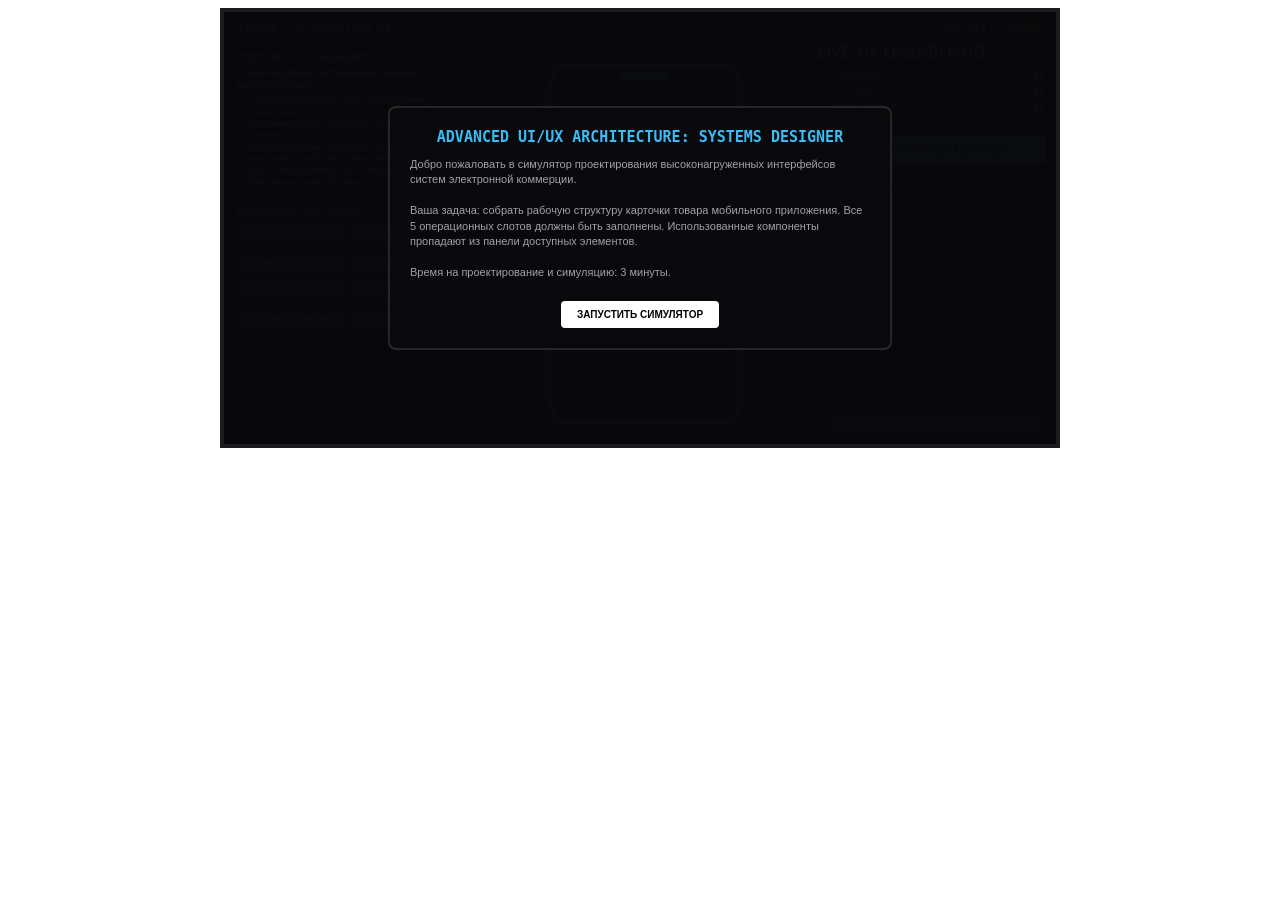
==== Макет системы (UI-UX архитектура)/index.html @ 680d4129 "Макет системы UI-UX архитектура Обработчик на завершение игры работает только при нажатии кнопки в у" ====
<!DOCTYPE html>
<html lang="ru">
<head>
    <meta charset="UTF-8">
    <meta name="viewport" content="width=device-width, initial-scale=1.0, maximum-scale=1.0, user-scalable=no, orientation=landscape">
    <title>Advanced UI/UX Architect: Systems Layout</title>
    <link rel="stylesheet" href="style.css">
</head>
<body>
    <div id="qa-game-container">
        
        <div class="game-header">
            <div class="header-left">
                <span class="system-status">ENGINE: <strong style="color: #38bdf8;">UX_ANALYTICS_V2</strong></span>
            </div>
            <div class="header-right">
                <span class="countdown-timer">TIME_LEFT: <strong id="time-left">03:00</strong></span>
            </div>
        </div>

        <div class="main-layout">
            
            <div class="control-side-panel">
                <div class="spec-card">
                    <h3>КРИТЕРИИ ТЗ И ЮЗАБИЛИТИ</h3>
                    <p>Спроектировать высококонверсионную карточку блюда:</p>
                    <ul>
                        <li>Главный визуальный якорь (Изображение) — в самый верх.</li>
                        <li>Название должно предварять финансовые операнды.</li>
                        <li>Селектор количества должен быть связан с ценой или кнопкой действия (Закон близости).</li>
                        <li>Все 5 слотов должны быть заполнены функциональными блоками.</li>
                    </ul>
                </div>

                <div class="inventory-section">
                    <h4>КОМПОНЕНТЫ ДЛЯ СБОРКИ</h4>
                    <div class="components-inventory" id="inventory">
                        <div class="ux-component" draggable="true" data-comp="comp-image">ImageBox (Фото)</div>
                        <div class="ux-component" draggable="true" data-comp="comp-title">ProductTitle (Название)</div>
                        <div class="ux-component" draggable="true" data-comp="comp-counter">QuantityCounter (+/-)</div>
                        <div class="ux-component" draggable="true" data-comp="comp-price">PriceTag (Цена)</div>
                        <div class="ux-component" draggable="true" data-comp="comp-button">Button (В корзину)</div>
                        <div class="ux-component" draggable="true" data-comp="comp-badge">PromoBadge (Стикер)</div>
                        <div class="ux-component distractor" draggable="true" data-comp="comp-banner">BannerAds (Реклама)</div>
                        <div class="ux-component distractor" draggable="true" data-comp="comp-spacer">UI-Spacer (Отступ)</div>
                    </div>
                </div>
            </div>
            
            <div class="phone-workspace-zone">
                <div class="blueprint-phone">
                    <div class="phone-notch"></div>
                    <div class="phone-screen-grid" id="phone-grid">
                        <div class="ux-drop-slot" data-slot="1"><span class="slot-placeholder">Слот 1: Визуальный фокус</span></div>
                        <div class="ux-drop-slot" data-slot="2"><span class="slot-placeholder">Слот 2: Контекст</span></div>
                        <div class="ux-drop-slot" data-slot="3"><span class="slot-placeholder">Слот 3: Интерактив</span></div>
                        <div class="ux-drop-slot" data-slot="4"><span class="slot-placeholder">Слот 4: Калькуляция</span></div>
                        <div class="ux-drop-slot" data-slot="5"><span class="slot-placeholder">Слот 5: Завершение флоу</span></div>
                    </div>
                </div>
            </div>

            <div class="validation-sidebar">
                <div class="sidebar-header-title">LIVE UX DASHBOARD</div>
                
                <div class="metrics-dashboard">
                    <div class="metric-item">
                        <span class="metric-label">CONVERSION:</span>
                        <div class="metric-bar-container"><div class="metric-bar progress-conversion" id="bar-conversion" style="width: 0%"></div></div>
                        <span class="metric-value" id="val-conversion">0%</span>
                    </div>
                    <div class="metric-item">
                        <span class="metric-label">COG_LOAD:</span>
                        <div class="metric-bar-container"><div class="metric-bar progress-load" id="bar-load" style="width: 0%"></div></div>
                        <span class="metric-value" id="val-load">0%</span>
                    </div>
                    <div class="metric-item">
                        <span class="metric-label">ACCESSIBILITY:</span>
                        <div class="metric-bar-container"><div class="metric-bar progress-a11y" id="bar-a11y" style="width: 0%"></div></div>
                        <span class="metric-value" id="val-a11y">0%</span>
                    </div>
                </div>

                <div class="validation-body">
                    <button class="validate-layout-btn" id="validate-btn">Компилировать макет</button>
                    <div class="terminal-logs" id="terminal-output">
                        <div class="log-line system">> Анализатор интерфейсов готов.</div>
                    </div>
                    <button class="clear-layout-btn" id="clear-btn">Сбросить сетку</button>
                </div>
            </div>

        </div>

        <div class="orientation-warning">
            <div class="warning-animation">🔄</div>
            <p>Пожалуйста, переверните устройство в ландшафтный режим для работы с архитектурой макета</p>
        </div>

        <div class="end-screen welcome-style active" id="welcome-screen">
            <div class="end-content">
                <h2>ADVANCED UI/UX ARCHITECTURE: SYSTEMS DESIGNER</h2>
                <p>Добро пожаловать в симулятор проектирования высоконагруженных интерфейсов систем электронной коммерции.
                <br><br>
                Ваша задача: собрать рабочую структуру карточки товара мобильного приложения. Все 5 операционных слотов должны быть заполнены. Использованные компоненты пропадают из панели доступных элементов.
                <br><br>
                Время на проектирование и симуляцию: 3 минуты.</p>
                <button class="action-game-btn" id="start-game-btn">Запустить симулятор</button>
            </div>
        </div>

        <div class="end-screen win-style" id="win-screen">
            <div class="end-content">
                <h2>LAYOUT OPTIMIZED 🎉</h2>
                <p>Сборка интерфейса завершена успешно. Метрики эффективности соответствуют целевым показателям дизайн-системы.</p>
                <button class="action-game-btn" id="win-done-btn">Зафиксировать результат</button>
            </div>
        </div>

        <div class="end-screen lose-style" id="lose-screen">
            <div class="end-content">
                <h2>CRITICAL UX FAILURE ❌</h2>
                <p>Время проектирования истекло или макет не прошел автоматическое тестирование.</p>
                <button class="action-game-btn" id="lose-done-btn">Перезапустить сессию</button>
            </div>
        </div>

    </div>

    <script src="script.js"></script>
</body>
</html>
---- Макет системы (UI-UX архитектура)/style.css ----
/* Базовый ландшафтный каркас */
#qa-game-container {
    position: relative;
    width: 100%;
    max-width: 840px;
    height: 100vh;
    max-height: 440px;
    margin: 0 auto;
    background: #09090b;
    color: #ffffff;
    font-family: -apple-system, BlinkMacSystemFont, "Segoe UI", Roboto, sans-serif;
    overflow: hidden;
    display: flex;
    flex-direction: column;
    border: 4px solid #1c1c1f;
    box-sizing: border-box;
}

#qa-game-container .game-header {
    height: 30px;
    background: #18181b;
    border-bottom: 2px solid #27272a;
    display: flex;
    justify-content: space-between;
    align-items: center;
    padding: 0 15px;
    font-family: monospace;
    font-size: 11px;
}
#qa-game-container .countdown-timer strong { color: #f43f5e; }

#qa-game-container .main-layout {
    flex: 1;
    display: flex;
    background: #09090b;
    height: calc(100% - 30px);
}

/* Левая рабочая панель */
#qa-game-container .control-side-panel {
    width: 250px;
    border-right: 2px solid #27272a;
    display: flex;
    flex-direction: column;
    background: #121214;
    box-sizing: border-box;
}
#qa-game-container .spec-card {
    padding: 8px 12px;
    background: #18181b;
    border-bottom: 1px solid #27272a;
}
#qa-game-container .spec-card h3 { margin: 0 0 4px 0; font-size: 10px; color: #a1a1aa; font-family: monospace; }
#qa-game-container .spec-card p { margin: 0 0 4px 0; font-size: 10px; color: #f4f4f5; line-height: 1.2; }
#qa-game-container .spec-card ul { margin: 0; padding-left: 12px; font-size: 9px; color: #d4d4d8; line-height: 1.3; }

#qa-game-container .inventory-section { padding: 8px 12px; flex: 1; display: flex; flex-direction: column; overflow: hidden; }
#qa-game-container .inventory-section h4 { margin: 0 0 6px 0; font-size: 10px; color: #a1a1aa; font-family: monospace; }
#qa-game-container .components-inventory {
    display: grid;
    grid-template-columns: 1fr 1fr;
    gap: 4px;
    overflow-y: auto;
}

/* Компоненты */
#qa-game-container .ux-component {
    background: #27272a;
    border: 1px solid #3f3f46;
    border-radius: 4px;
    padding: 6px 2px;
    font-size: 9px;
    font-weight: bold;
    text-align: center;
    color: #e4e4e7;
    cursor: grab;
    user-select: none;
    touch-action: none;
}
#qa-game-container .ux-component:active { cursor: grabbing; opacity: 0.6; }
#qa-game-container .ux-component.distractor { border-color: #581c87; color: #d8b4fe; }
#qa-game-container .ux-component.selected { border-color: #38bdf8; background: #1e3a8a; }

/* КЛЮЧЕВОЙ КЛАСС ФИКСА: если компонент использован в макете, он полностью пропадает из списка */
#qa-game-container .ux-component.in-use {
    display: none !important;
}

/* Центр: Смартфон */
#qa-game-container .phone-workspace-zone {
    flex: 1;
    display: flex;
    justify-content: center;
    align-items: center;
    background: #141416;
    background-image: linear-gradient(rgba(39,39,42,0.15) 1px, transparent 1px), linear-gradient(90deg, rgba(39,39,42,0.15) 1px, transparent 1px);
    background-size: 10px 10px;
}
#qa-game-container .blueprint-phone {
    width: 190px;
    height: 360px;
    background: #09090b;
    border: 3px solid #38bdf8;
    border-radius: 20px;
    position: relative;
    padding: 18px 8px 8px 8px;
    box-shadow: 0 0 25px rgba(56, 189, 248, 0.12);
    box-sizing: border-box;
}
#qa-game-container .phone-notch {
    position: absolute; top: 5px; left: 50%; transform: translateX(-50%);
    width: 50px; height: 8px; background: #38bdf8; border-radius: 4px;
}
#qa-game-container .phone-screen-grid {
    width: 100%; height: 100%; display: flex; flex-direction: column; gap: 4px;
}

/* Слоты */
#qa-game-container .ux-drop-slot {
    flex: 1;
    border: 1px dashed #3f3f46;
    border-radius: 4px;
    display: flex;
    justify-content: center;
    align-items: center;
    background: rgba(24, 24, 27, 0.5);
    position: relative;
    transition: all 0.15s ease;
    overflow: hidden;
}
#qa-game-container .ux-drop-slot.hovered { background: rgba(56, 189, 248, 0.12); border-color: #38bdf8; }
#qa-game-container .slot-placeholder { font-size: 8px; color: #52525b; font-family: monospace; pointer-events: none; text-align: center; }

/* Кастомный рендеринг блоков внутри слотов смартфона */
#qa-game-container .ux-drop-slot .ux-component { width: 100%; height: 100%; border: none; border-radius: 0; background: transparent; cursor: pointer; }
#qa-game-container .ux-drop-slot[data-filled="true"] { border-style: solid; border-color: #52525b; }
#qa-game-container .ux-drop-slot .ux-component[data-comp="comp-image"] { background: #1e3a8a; color: #93c5fd; }
#qa-game-container .ux-drop-slot .ux-component[data-comp="comp-title"] { background: #064e3b; color: #6ee7b7; }
#qa-game-container .ux-drop-slot .ux-component[data-comp="comp-counter"] { background: #1e1b4b; color: #c084fc; border: 1px solid #4c1d95; }
#qa-game-container .ux-drop-slot .ux-component[data-comp="comp-price"] { background: #78350f; color: #fde047; }
#qa-game-container .ux-drop-slot .ux-component[data-comp="comp-button"] { background: #9d174d; color: #fbcfe8; }
#qa-game-container .ux-drop-slot .ux-component[data-comp="comp-badge"] { background: #0369a1; color: #7dd3fc; }
#qa-game-container .ux-drop-slot .ux-component.distractor { background: #4c1d95; color: #e9d5ff; }

/* Правая панель с живым дашбордом метрик */
#qa-game-container .validation-sidebar {
    width: 240px;
    border-left: 2px solid #27272a;
    background: #121214;
    display: flex;
    flex-direction: column;
    box-sizing: border-box;
}
#qa-game-container .metrics-dashboard {
    padding: 10px 12px;
    background: #18181b;
    border-bottom: 1px solid #27272a;
    display: flex;
    flex-direction: column;
    gap: 6px;
}
#qa-game-container .metric-item {
    display: flex;
    align-items: center;
    justify-content: space-between;
    font-family: monospace;
    font-size: 9px;
}
#qa-game-container .metric-label { color: #a1a1aa; width: 85px; }
#qa-game-container .metric-bar-container {
    flex: 1; height: 6px; background: #27272a; border-radius: 3px; margin: 0 8px; overflow: hidden; position: relative;
}
#qa-game-container .metric-bar { height: 100%; width: 0%; transition: width 0.3s ease; }
#qa-game-container .progress-conversion { background: #10b981; }
#qa-game-container .progress-load { background: #ef4444; }
#qa-game-container .progress-a11y { background: #38bdf8; }
#qa-game-container .metric-value { color: #fff; font-weight: bold; width: 28px; text-align: right; }

#qa-game-container .validation-body { padding: 10px; flex: 1; display: flex; flex-direction: column; gap: 8px; overflow: hidden; }
#qa-game-container .validate-layout-btn { background: #38bdf8; color: #000; border: none; padding: 8px; font-weight: bold; border-radius: 4px; cursor: pointer; font-size: 11px; text-transform: uppercase; }
#qa-game-container .validate-layout-btn:hover { background: #7dd3fc; }
#qa-game-container .clear-layout-btn { background: #27272a; color: #a1a1aa; border: 1px solid #3f3f46; padding: 5px; border-radius: 4px; cursor: pointer; font-size: 9px; font-family: monospace; }

#qa-game-container .terminal-logs {
    flex: 1; background: #09090b; border: 1px solid #27272a; border-radius: 4px; padding: 6px; font-family: monospace; font-size: 9px; overflow-y: auto; display: flex; flex-direction: column; gap: 3px; box-sizing: border-box;
}
#qa-game-container .log-line { color: #e4e4e7; line-height: 1.2; }
#qa-game-container .log-line.system { color: #71717a; }
#qa-game-container .log-line.error { color: #f43f5e; }
#qa-game-container .log-line.success { color: #4ade80; }

/* Шторка блокировки */
#qa-game-container .orientation-warning {
    display: none; position: fixed; top: 0; left: 0; width: 100%; height: 100%; background: #09090b; z-index: 9999; flex-direction: column; justify-content: center; align-items: center; color: white; font-family: monospace; text-align: center; padding: 20px; box-sizing: border-box;
}
@media (orientation: portrait) { #qa-game-container .orientation-warning { display: flex; } }
#qa-game-container .warning-animation { font-size: 40px; animation: rotateDevice 2s infinite ease-in-out; }
@keyframes rotateDevice { 0% { transform: rotate(0deg); } 50% { transform: rotate(-90deg); } 100% { transform: rotate(0deg); } }

/* Экраны состояний */
#qa-game-container .end-screen { position: absolute; top: 0; left: 0; width: 100%; height: 100%; display: flex; justify-content: center; align-items: center; padding: 20px; box-sizing: border-box; z-index: 1000; opacity: 0; visibility: hidden; transition: all 0.3s ease; }
#qa-game-container .end-screen.active { opacity: 1; visibility: visible; }
#qa-game-container .end-content { text-align: center; padding: 20px; border-radius: 8px; background: #09090b; border: 2px solid #27272a; max-width: 460px; }

#qa-game-container .welcome-style { background: rgba(9, 9, 11, 0.98); }
#qa-game-container .welcome-style h2 { color: #38bdf8; font-family: monospace; margin: 0 0 10px 0; font-size: 15px; }
#qa-game-container .welcome-style p { text-align: left; line-height: 1.4; color: #a1a1aa; font-size: 11px; }

#qa-game-container .win-style { background: rgba(0, 0, 0, 0.9); }
#qa-game-container .win-style h2 { color: #4ade80; font-family: monospace; }
#qa-game-container .lose-style { background: rgba(20, 5, 10, 0.95); }
#qa-game-container .lose-style h2 { color: #f43f5e; font-family: monospace; }
#qa-game-container .action-game-btn { background: #ffffff; color: #000000; border: none; padding: 8px 16px; font-weight: bold; border-radius: 4px; cursor: pointer; font-size: 10px; text-transform: uppercase; margin-top: 10px; }
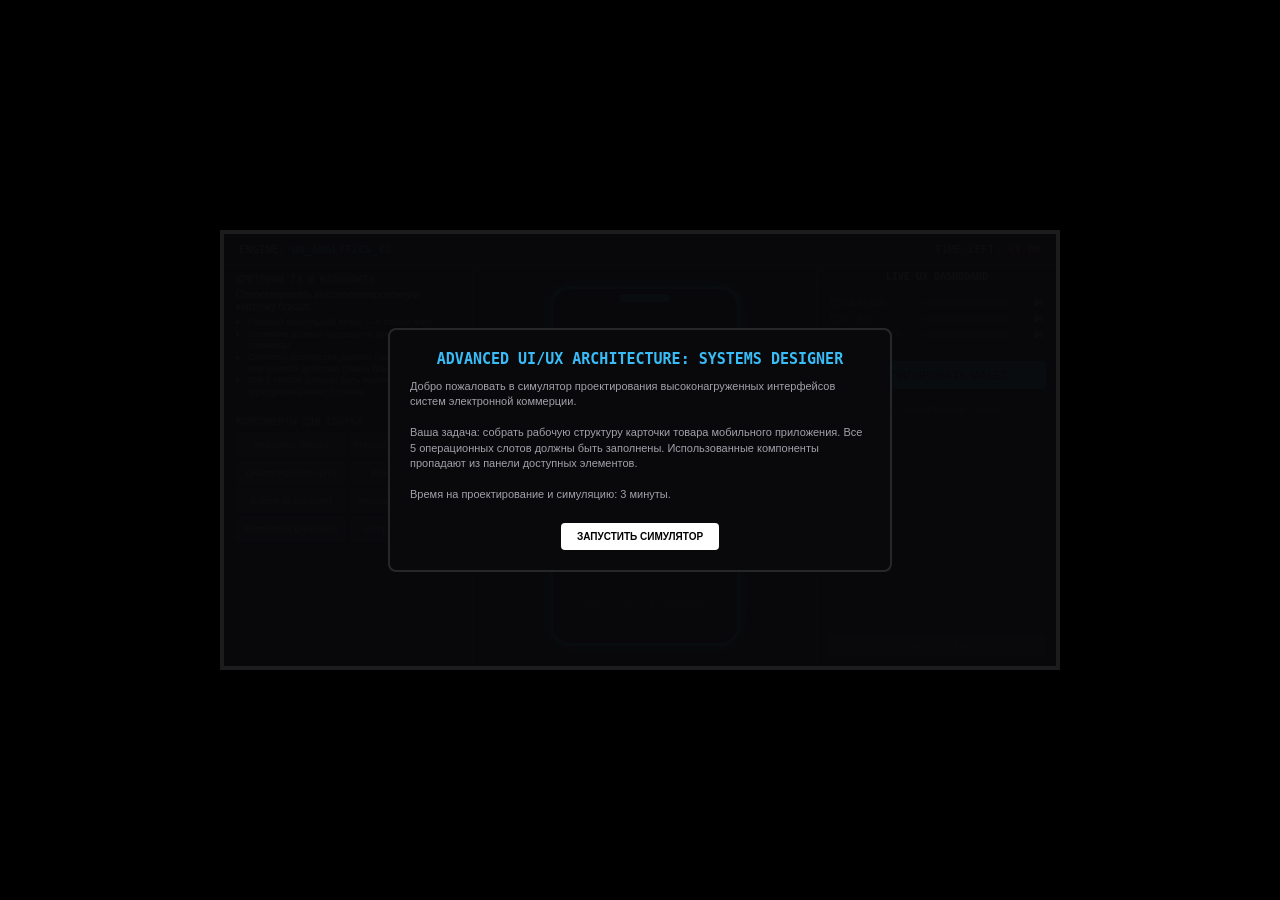
==== commit 4796e37d: "Исправление интерфейса Объекты и размеры стали адаптивными под разные экраны мобилок" ====
--- a/Макет системы (UI-UX архитектура)/index.html
+++ b/Макет системы (UI-UX архитектура)/index.html
@@ -25,7 +25,7 @@
                     <h3>КРИТЕРИИ ТЗ И ЮЗАБИЛИТИ</h3>
                     <p>Спроектировать высококонверсионную карточку блюда:</p>
                     <ul>
-                        <li>Главный визуальный якорь (Изображение) — в самый верх.</li>
+                        <li>Главный визуальный якорь — в самый верх.</li>
                         <li>Название должно предварять финансовые операнды.</li>
                         <li>Селектор количества должен быть связан с ценой или кнопкой действия (Закон близости).</li>
                         <li>Все 5 слотов должны быть заполнены функциональными блоками.</li>
@@ -51,11 +51,11 @@
                 <div class="blueprint-phone">
                     <div class="phone-notch"></div>
                     <div class="phone-screen-grid" id="phone-grid">
-                        <div class="ux-drop-slot" data-slot="1"><span class="slot-placeholder">Слот 1: Визуальный фокус</span></div>
-                        <div class="ux-drop-slot" data-slot="2"><span class="slot-placeholder">Слот 2: Контекст</span></div>
-                        <div class="ux-drop-slot" data-slot="3"><span class="slot-placeholder">Слот 3: Интерактив</span></div>
-                        <div class="ux-drop-slot" data-slot="4"><span class="slot-placeholder">Слот 4: Калькуляция</span></div>
-                        <div class="ux-drop-slot" data-slot="5"><span class="slot-placeholder">Слот 5: Завершение флоу</span></div>
+                        <div class="ux-drop-slot" data-slot="1"><span class="slot-placeholder">Слот 1: Графический якорь</span></div>
+                        <div class="ux-drop-slot" data-slot="2"><span class="slot-placeholder">Слот 2: Текстовый идентификатор</span></div>
+                        <div class="ux-drop-slot" data-slot="3"><span class="slot-placeholder">Слот 3: Метрика стоимости</span></div>
+                        <div class="ux-drop-slot" data-slot="4"><span class="slot-placeholder">Слот 4: Калибратор объема</span></div>
+                        <div class="ux-drop-slot" data-slot="5"><span class="slot-placeholder">Слот 5: Триггер транзакции</span></div>
                     </div>
                 </div>
             </div>
--- a/Макет системы (UI-UX архитектура)/style.css
+++ b/Макет системы (UI-UX архитектура)/style.css
@@ -1,3 +1,18 @@
+/* Фиксация на ПК: игра всегда по центру на темном фоне */
+body {
+    margin: 0;
+    padding: 0;
+    display: flex;
+    justify-content: center;
+    align-items: center;
+    min-height: 100vh;
+    background-color: #000000;
+    overflow: hidden;
+    user-select: none;
+    -webkit-user-select: none;
+    touch-action: none; /* Предотвращает зум и свайпы на телефоне */
+}
+
 /* Базовый ландшафтный каркас */
 #qa-game-container {
     position: relative;
@@ -5,15 +20,14 @@
     max-width: 840px;
     height: 100vh;
     max-height: 440px;
-    margin: 0 auto;
     background: #09090b;
     color: #ffffff;
     font-family: -apple-system, BlinkMacSystemFont, "Segoe UI", Roboto, sans-serif;
+    display: flex;
+    flex-direction: column;
+    border: 4px solid #1c1c1f;
+    box-sizing: border-box;
     overflow: hidden;
-    display: flex;
-    flex-direction: column;
-    border: 4px solid #1c1c1f;
-    box-sizing: border-box;
 }
 
 #qa-game-container .game-header {
@@ -50,7 +64,7 @@
     background: #18181b;
     border-bottom: 1px solid #27272a;
 }
-#qa-game-container .spec-card h3 { margin: 0 0 4px 0; font-size: 10px; color: #a1a1aa; font-family: monospace; }
+#qa-game-container .spec-card h3 { margin: 0 0 4px 0; font-size: 10px; color: #a1a1aa; font-family: monospace; text-transform: uppercase;}
 #qa-game-container .spec-card p { margin: 0 0 4px 0; font-size: 10px; color: #f4f4f5; line-height: 1.2; }
 #qa-game-container .spec-card ul { margin: 0; padding-left: 12px; font-size: 9px; color: #d4d4d8; line-height: 1.3; }
 
@@ -81,7 +95,6 @@
 #qa-game-container .ux-component.distractor { border-color: #581c87; color: #d8b4fe; }
 #qa-game-container .ux-component.selected { border-color: #38bdf8; background: #1e3a8a; }
 
-/* КЛЮЧЕВОЙ КЛАСС ФИКСА: если компонент использован в макете, он полностью пропадает из списка */
 #qa-game-container .ux-component.in-use {
     display: none !important;
 }
@@ -129,10 +142,9 @@
     overflow: hidden;
 }
 #qa-game-container .ux-drop-slot.hovered { background: rgba(56, 189, 248, 0.12); border-color: #38bdf8; }
-#qa-game-container .slot-placeholder { font-size: 8px; color: #52525b; font-family: monospace; pointer-events: none; text-align: center; }
-
-/* Кастомный рендеринг блоков внутри слотов смартфона */
-#qa-game-container .ux-drop-slot .ux-component { width: 100%; height: 100%; border: none; border-radius: 0; background: transparent; cursor: pointer; }
+#qa-game-container .slot-placeholder { font-size: 8px; color: #52525b; font-family: monospace; pointer-events: none; text-align: center; padding: 0 4px; }
+
+#qa-game-container .ux-drop-slot .ux-component { width: 100%; height: 100%; border: none; border-radius: 0; background: transparent; cursor: pointer; display: flex; align-items: center; justify-content: center; }
 #qa-game-container .ux-drop-slot[data-filled="true"] { border-style: solid; border-color: #52525b; }
 #qa-game-container .ux-drop-slot .ux-component[data-comp="comp-image"] { background: #1e3a8a; color: #93c5fd; }
 #qa-game-container .ux-drop-slot .ux-component[data-comp="comp-title"] { background: #064e3b; color: #6ee7b7; }
@@ -142,7 +154,7 @@
 #qa-game-container .ux-drop-slot .ux-component[data-comp="comp-badge"] { background: #0369a1; color: #7dd3fc; }
 #qa-game-container .ux-drop-slot .ux-component.distractor { background: #4c1d95; color: #e9d5ff; }
 
-/* Правая панель с живым дашбордом метрик */
+
 #qa-game-container .validation-sidebar {
     width: 240px;
     border-left: 2px solid #27272a;
@@ -151,6 +163,8 @@
     flex-direction: column;
     box-sizing: border-box;
 }
+#qa-game-container .sidebar-header-title { text-align: center; font-family: monospace; padding: 5px; background: #18181b; font-size: 10px; font-weight: bold; border-bottom: 1px solid #27272a; }
+
 #qa-game-container .metrics-dashboard {
     padding: 10px 12px;
     background: #18181b;
@@ -189,15 +203,13 @@
 #qa-game-container .log-line.error { color: #f43f5e; }
 #qa-game-container .log-line.success { color: #4ade80; }
 
-/* Шторка блокировки */
 #qa-game-container .orientation-warning {
     display: none; position: fixed; top: 0; left: 0; width: 100%; height: 100%; background: #09090b; z-index: 9999; flex-direction: column; justify-content: center; align-items: center; color: white; font-family: monospace; text-align: center; padding: 20px; box-sizing: border-box;
 }
 @media (orientation: portrait) { #qa-game-container .orientation-warning { display: flex; } }
-#qa-game-container .warning-animation { font-size: 40px; animation: rotateDevice 2s infinite ease-in-out; }
+#qa-game-container .warning-animation { font-size: 40px; animation: rotateDevice 2s infinite ease-in-out; margin-bottom: 20px;}
 @keyframes rotateDevice { 0% { transform: rotate(0deg); } 50% { transform: rotate(-90deg); } 100% { transform: rotate(0deg); } }
 
-/* Экраны состояний */
 #qa-game-container .end-screen { position: absolute; top: 0; left: 0; width: 100%; height: 100%; display: flex; justify-content: center; align-items: center; padding: 20px; box-sizing: border-box; z-index: 1000; opacity: 0; visibility: hidden; transition: all 0.3s ease; }
 #qa-game-container .end-screen.active { opacity: 1; visibility: visible; }
 #qa-game-container .end-content { text-align: center; padding: 20px; border-radius: 8px; background: #09090b; border: 2px solid #27272a; max-width: 460px; }
@@ -210,4 +222,47 @@
 #qa-game-container .win-style h2 { color: #4ade80; font-family: monospace; }
 #qa-game-container .lose-style { background: rgba(20, 5, 10, 0.95); }
 #qa-game-container .lose-style h2 { color: #f43f5e; font-family: monospace; }
-#qa-game-container .action-game-btn { background: #ffffff; color: #000000; border: none; padding: 8px 16px; font-weight: bold; border-radius: 4px; cursor: pointer; font-size: 10px; text-transform: uppercase; margin-top: 10px; }+#qa-game-container .action-game-btn { background: #ffffff; color: #000000; border: none; padding: 8px 16px; font-weight: bold; border-radius: 4px; cursor: pointer; font-size: 10px; text-transform: uppercase; margin-top: 10px; }
+
+
+@media screen and (max-height: 450px) and (max-width: 900px) {
+    #qa-game-container {
+        max-width: 100%;
+        height: 100vh;
+        max-height: 100vh;
+        border: none;
+        border-radius: 0;
+    }
+    
+    #qa-game-container .control-side-panel,
+    #qa-game-container .validation-sidebar {
+        width: 30%;
+        min-width: 150px;
+    }
+    
+    #qa-game-container .phone-workspace-zone {
+        width: 40%;
+    }
+    
+    #qa-game-container .blueprint-phone {
+        width: 90%;
+        max-width: 170px;
+        height: 90%;
+        max-height: 300px;
+        padding: 14px 6px 6px 6px;
+    }
+    
+    #qa-game-container .spec-card h3 { font-size: 9px; }
+    #qa-game-container .spec-card p, 
+    #qa-game-container .spec-card ul { font-size: 8px; }
+    
+    #qa-game-container .ux-component { font-size: 8px; padding: 4px 1px; }
+    #qa-game-container .slot-placeholder { font-size: 7px; }
+    
+    #qa-game-container .metric-label { font-size: 8px; width: 65px; }
+    #qa-game-container .metric-value { font-size: 8px; }
+    #qa-game-container .terminal-logs { font-size: 8px; }
+    
+    #qa-game-container .inventory-section { padding: 4px; }
+    #qa-game-container .components-inventory { gap: 2px; }
+}
